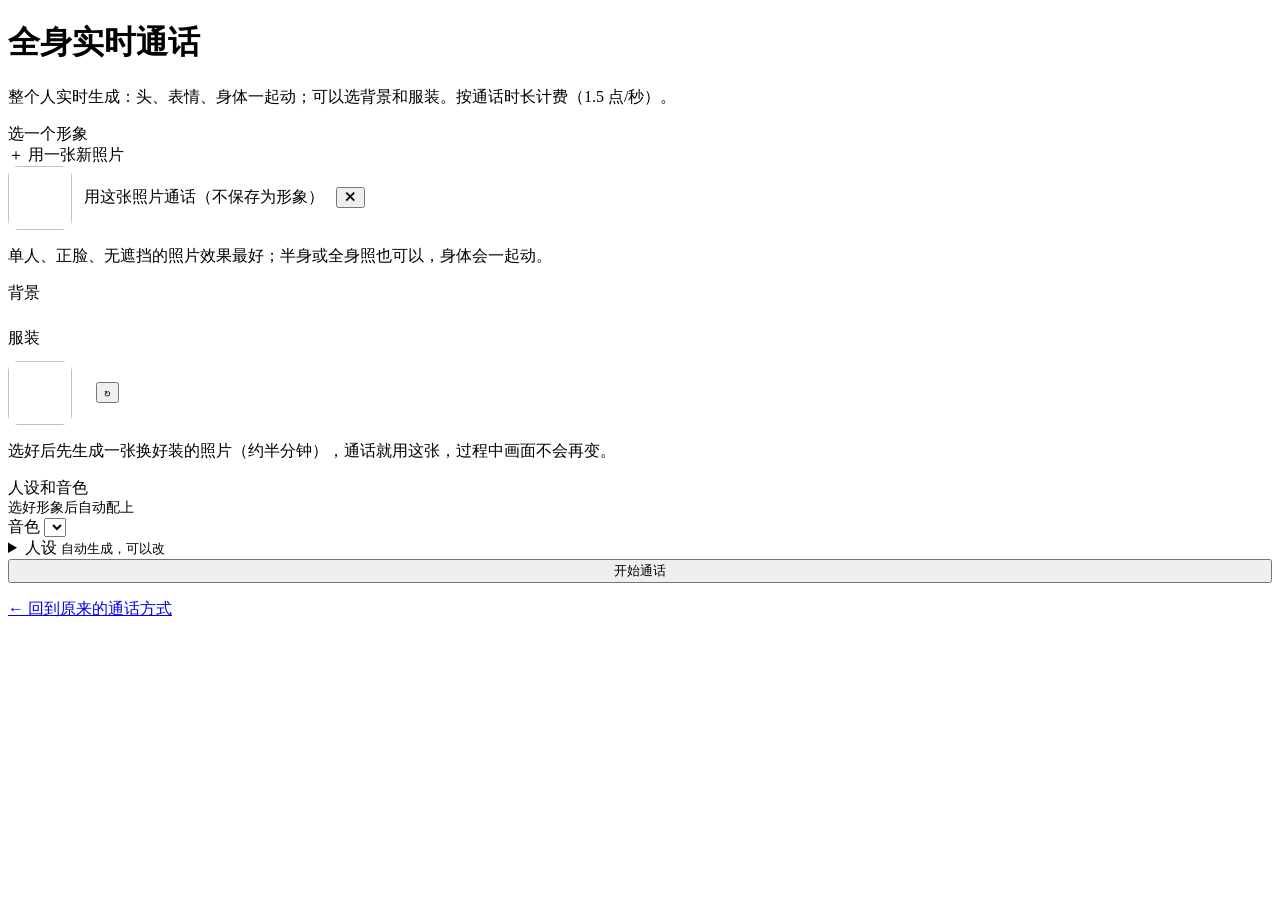
==== gateway/web/rt.html @ dd78e683 "DagtalTalk：实时数字人通话系统 OpenTalking + QuickTalk 照片→视频实时对话：情绪底板、口型平滑与嘴部收敛、 老人节奏（讲话底板、补帧慢放、语速）、长期记忆、多机控制面" ====
<!doctype html>
<html lang="zh-CN">
<head>
<meta charset="utf-8">
<meta name="viewport" content="width=device-width, initial-scale=1, viewport-fit=cover">
<meta name="theme-color" content="#f2f2f7" media="(prefers-color-scheme: light)">
<meta name="theme-color" content="#000000" media="(prefers-color-scheme: dark)">
<title>全身实时通话</title>
<link rel="stylesheet" href="/static/style.css">
<style>
  /* 全身实时通话页：首页选形象/照片、背景、服装（自动配人设和音色）→ 全屏通话（视频 + 字幕 + 打断/挂断） */
  .vd-call { position: fixed; inset: 0; background: #000; display: flex; flex-direction: column; z-index: 50; }
  .vd-call[hidden] { display: none; }
  .vd-stage { position: relative; flex: 1; min-height: 0; display: flex; align-items: center; justify-content: center; }
  .vd-stage video { width: 100%; height: 100%; object-fit: contain; background: #000; }
  .vd-wait[hidden] { display: none !important; }
  .vd-wait { position: absolute; inset: 0; display: flex; flex-direction: column; align-items: center; justify-content: center;
    gap: 10px; color: #fff; font-size: 15px; text-align: center; padding: 24px; }
  .vd-wait img { width: 140px; height: 140px; object-fit: cover; border-radius: 50%; opacity: .85; }
  .vd-top { position: absolute; top: max(12px, env(safe-area-inset-top)); left: 12px; right: 12px; display: flex;
    justify-content: space-between; color: #fff; font-size: 13px; text-shadow: 0 1px 3px rgba(0,0,0,.6); pointer-events: none; }
  .vd-subs { position: absolute; left: 12px; right: 12px; bottom: 12px; display: flex; flex-direction: column; gap: 6px;
    pointer-events: none; }
  .vd-subs p { margin: 0; align-self: flex-start; max-width: 88%; background: rgba(0,0,0,.55); color: #fff;
    padding: 6px 10px; border-radius: 10px; font-size: 15px; line-height: 1.45; }
  .vd-subs p.me { align-self: flex-end; background: rgba(0,122,255,.75); }
  .vd-bar { display: flex; justify-content: center; gap: 28px; padding: 16px 16px max(18px, env(safe-area-inset-bottom));
    background: #000; }
  .vd-btn { width: 64px; height: 64px; border-radius: 50%; border: 0; font-size: 13px; color: #fff; cursor: pointer;
    background: rgba(255,255,255,.18); display: flex; flex-direction: column; align-items: center; justify-content: center; gap: 2px; }
  .vd-btn b { font-size: 22px; line-height: 1; }
  .vd-btn.red { background: var(--red); }
  .vd-btn.off { background: rgba(255,255,255,.45); color: #000; }
  .vd-text { display: flex; gap: 8px; padding: 0 16px 10px; background: #000; }
  .vd-text input { flex: 1; min-width: 0; font: inherit; font-size: 15px; padding: 9px 12px; border-radius: 18px; border: 0;
    background: rgba(255,255,255,.14); color: #fff; outline: none; }
  .vd-text button { border: 0; border-radius: 18px; padding: 0 14px; background: var(--tint); color: #fff; font: inherit; font-size: 15px; }
  .vd-photo { display: flex; gap: 12px; align-items: center; }
  .vd-photo img { width: 64px; height: 64px; border-radius: 10px; object-fit: cover; }
  .vd-prof { font-size: 14px; color: var(--sub); }
  .vd-prof b { color: var(--text); font-weight: 600; }
  .vd-presets { display: flex; gap: 10px; overflow-x: auto; padding: 4px 2px 8px; scrollbar-width: none; }
  .vd-presets::-webkit-scrollbar { display: none; }
  .vd-presets button { flex: 0 0 auto; width: 84px; border: 2px solid transparent; border-radius: 12px; padding: 0;
    background: var(--card); overflow: hidden; cursor: pointer; color: var(--text); font: inherit; font-size: 12px; }
  .vd-presets button.on { border-color: var(--tint); }
  .vd-presets img, .vd-presets .none { width: 100%; height: 100px; object-fit: cover; display: flex; align-items: center;
    justify-content: center; background: var(--bg); color: var(--sub); font-size: 13px; }
  .vd-presets.outfit img { object-fit: contain; background: #fff; }
  .vd-presets span { display: block; padding: 4px 2px 6px; text-align: center; }
</style>
</head>
<body>
<main id="home" class="page">
  <header class="large-title">
    <h1>全身实时通话</h1>
    <p class="sub">整个人实时生成：头、表情、身体一起动；可以选背景和服装。按通话时长计费（1.5 点/秒）。</p>
  </header>

  <section class="group">
    <div class="group-title">选一个形象</div>
    <div id="avatars" class="avatar-grid"></div>
    <label class="btn btn-tinted upload-btn">
      <input id="photo" type="file" accept="image/*" hidden>
      <span>＋ 用一张新照片</span>
    </label>
    <div id="photoRow" class="cell vd-photo" hidden>
      <img id="photoPreview" alt="">
      <span class="hint">用这张照片通话（不保存为形象）</span>
      <button id="photoClear" class="icon-btn" aria-label="不用这张">✕</button>
    </div>
    <p class="hint">单人、正脸、无遮挡的照片效果最好；半身或全身照也可以，身体会一起动。</p>
  </section>

  <section class="group">
    <div class="group-title">背景</div>
    <div id="bgs" class="vd-presets"></div>
    <div class="group-title" style="margin-top:12px">服装</div>
    <div id="outfits" class="vd-presets outfit"></div>
    <div id="composeRow" class="cell vd-photo" hidden>
      <img id="composePreview" alt="">
      <span id="composeText" class="hint"></span>
      <button id="composeAgain" class="icon-btn" type="button" aria-label="换一张">↻</button>
    </div>
    <p class="hint">选好后先生成一张换好装的照片（约半分钟），通话就用这张，过程中画面不会再变。</p>
  </section>

  <section class="group">
    <div class="group-title">人设和音色 <small id="profSrc"></small></div>
    <div class="cell vd-prof" id="profLine">选好形象后自动配上</div>
    <label class="cell">
      <span>音色</span>
      <select id="voice"></select>
    </label>
    <details class="cell cell-col">
      <summary>人设 <small class="hint">自动生成，可以改</small></summary>
      <textarea id="persona" rows="6" placeholder="正在根据照片生成人设…"></textarea>
    </details>
  </section>

  <section class="group">
    <button id="start" class="btn btn-filled" style="width:100%">开始通话</button>
    <p id="status" class="hint center"></p>
    <p class="hint center"><a href="/">← 回到原来的通话方式</a></p>
  </section>
</main>

<section id="call" class="vd-call" hidden>
  <div class="vd-stage">
    <video id="remote" autoplay playsinline></video>
    <div id="wait" class="vd-wait"><img id="waitImg" alt=""><span id="waitText">正在连接…</span></div>
    <div class="vd-top"><span id="callState">连接中</span><span id="timer">00:00</span></div>
    <div id="subs" class="vd-subs"></div>
  </div>
  <div class="vd-bar">
    <button id="mute" class="vd-btn" type="button"><b>🎤</b>静音</button>
    <button id="interrupt" class="vd-btn" type="button"><b>✋</b>打断</button>
    <button id="hang" class="vd-btn red" type="button"><b>✕</b>挂断</button>
  </div>
</section>

<script src="https://g.alicdn.com/apsara-media-box/imp-web-rtc/7.1.9/aliyun-rtc-sdk.js"></script>
<script src="/static/rt.js"></script>
</body>
</html>
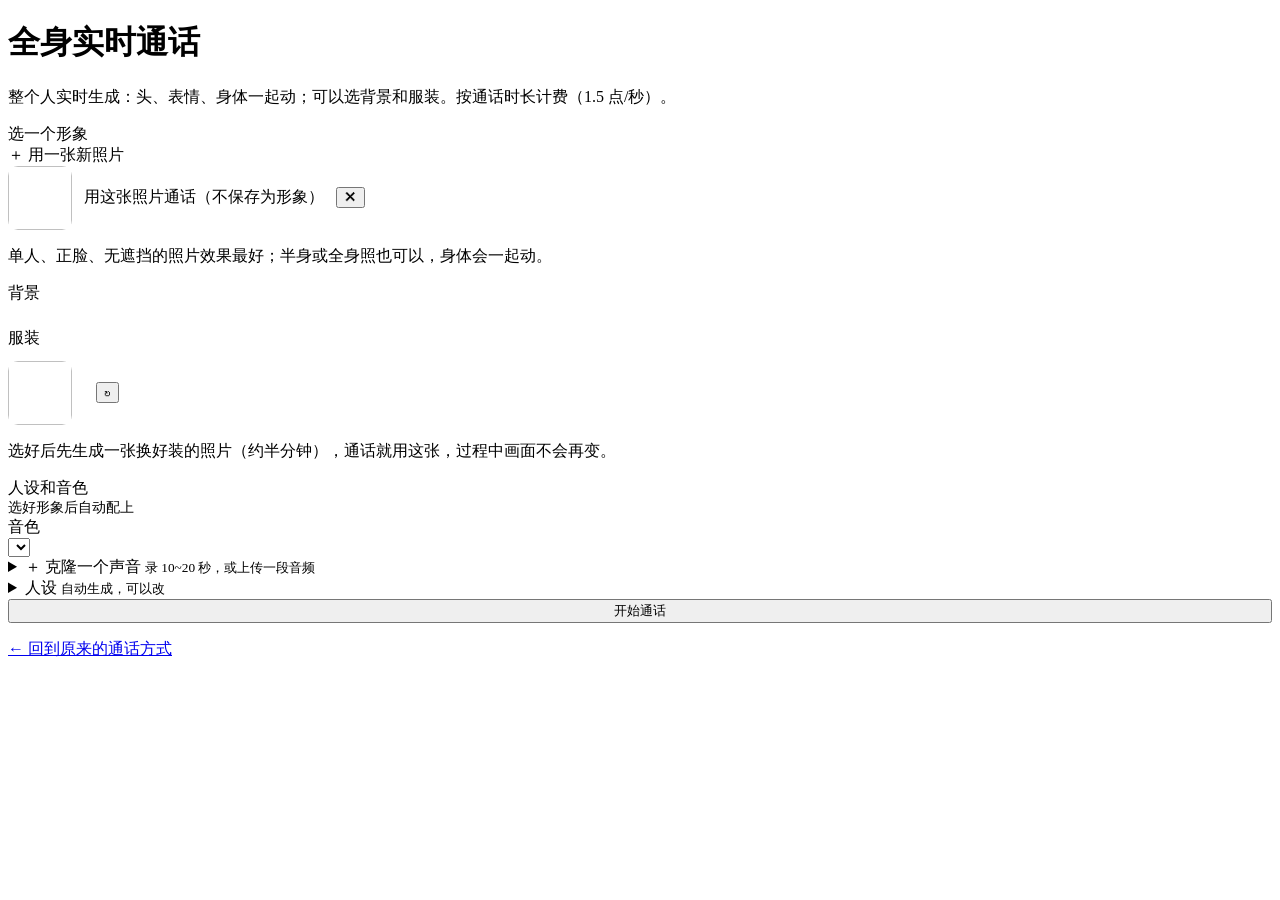
==== commit a223c1ee: "全身实时通话：接入平台音色接口 - 音色分三组：推荐音色（我们的音色库，自动克隆）、平台内置音色（38 个，含多种方言）、自己克隆的声音 - 页面可录音或上传音频克隆声音，可删除自己克隆的音色 - 接" ====
--- a/gateway/web/rt.html
+++ b/gateway/web/rt.html
@@ -38,6 +38,10 @@
   .vd-photo { display: flex; gap: 12px; align-items: center; }
   .vd-photo img { width: 64px; height: 64px; border-radius: 10px; object-fit: cover; }
   .vd-prof { font-size: 14px; color: var(--sub); }
+  .vd-read { margin: 6px 0; padding: 10px 12px; background: var(--bg); border-radius: 10px; font-size: 15px; line-height: 1.6; }
+  .vd-clone { display: flex; gap: 10px; flex-wrap: wrap; margin: 8px 0; }
+  .vd-input { width: 100%; font: inherit; font-size: 15px; padding: 9px 12px; margin: 6px 0 10px; border-radius: 10px;
+    border: 0; background: var(--bg); color: var(--text); outline: none; }
   .vd-prof b { color: var(--text); font-weight: 600; }
   .vd-presets { display: flex; gap: 10px; overflow-x: auto; padding: 4px 2px 8px; scrollbar-width: none; }
   .vd-presets::-webkit-scrollbar { display: none; }
@@ -88,10 +92,25 @@
   <section class="group">
     <div class="group-title">人设和音色 <small id="profSrc"></small></div>
     <div class="cell vd-prof" id="profLine">选好形象后自动配上</div>
-    <label class="cell">
+    <div class="cell">
       <span>音色</span>
-      <select id="voice"></select>
-    </label>
+      <div class="voice-pick">
+        <select id="voice"></select>
+        <button id="voiceDel" class="icon-btn danger" type="button" aria-label="删除这个克隆音色" hidden>🗑</button>
+      </div>
+    </div>
+    <details id="cloneCell" class="cell cell-col">
+      <summary>＋ 克隆一个声音 <small class="hint">录 10~20 秒，或上传一段音频</small></summary>
+      <p class="hint">照着念这段（也可以随便说，越自然越好）：</p>
+      <p id="cloneText" class="vd-read">今天天气真好，阳光暖暖的。你最近过得怎么样？工作累不累，有没有按时吃饭？有空多出去走走，也常给家里打打电话。</p>
+      <div class="vd-clone">
+        <button id="recBtn" class="btn btn-tinted" type="button">● 开始录音</button>
+        <label class="btn btn-tinted">选音频文件<input id="cloneFile" type="file" accept="audio/*" hidden></label>
+      </div>
+      <p id="recInfo" class="hint"></p>
+      <input id="cloneName" class="vd-input" type="text" maxlength="30" placeholder="给这个声音起个名字，比如 爸爸的声音">
+      <button id="cloneSubmit" class="btn btn-filled" type="button" disabled>生成音色</button>
+    </details>
     <details class="cell cell-col">
       <summary>人设 <small class="hint">自动生成，可以改</small></summary>
       <textarea id="persona" rows="6" placeholder="正在根据照片生成人设…"></textarea>
